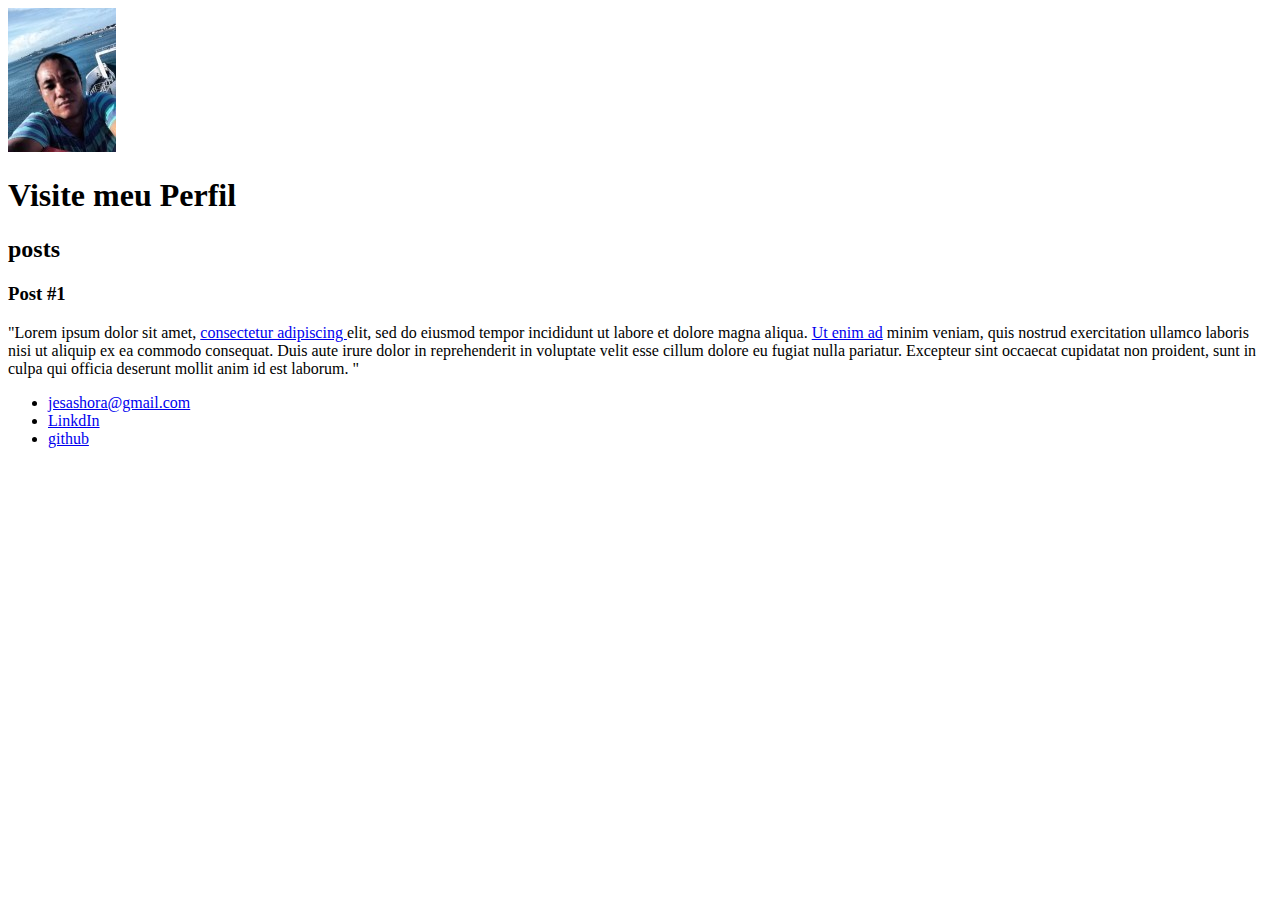
==== index.html @ c279d073 "criando a primeira página html do projeto" ====
<!DOCTYPE html>
<html>

<head>
    <meta charset='utf-8'>
    <meta http-equiv='X-UA-Compatible' content='IE=edge'>
    <title>Meu Perfil</title>
    <meta name='viewport' content='width=device-width, initial-scale=1'>
    <link rel='stylesheet' type='text/css' media='screen' href='main.css'>
    <script src='main.js'></script>
</head>


<body>
    <header>
        <img src="minha.jpg " all="ok ">
        <h1>Visite meu Perfil</h1>
    </header>
    <section>
        <header>
            <h2>posts</h2>
        </header>
        <article>
            <header>
                <h3>Post #1</h3>
            </header>
            <p>
                "Lorem ipsum dolor sit amet, <a href="https://www.facebook.com/nengojesa" target="_blanc">consectetur adipiscing </a>elit, sed do eiusmod tempor incididunt ut labore et dolore magna aliqua.
                <a href="https://www.facebook.com/nengojesa">Ut enim ad</a> minim veniam, quis nostrud exercitation ullamco laboris nisi ut aliquip ex ea commodo consequat. Duis aute irure dolor in reprehenderit in voluptate velit esse cillum dolore eu
                fugiat nulla pariatur. Excepteur sint occaecat cupidatat non proident, sunt in culpa qui officia deserunt mollit anim id est laborum. "
            </p>
        </article>
    </section>
    <footer>

        <ul>
            <li>
                <a href="jesashota@gmail.com">jesashora@gmail.com</a>

            </li>
            <li>
                <a href="nengojesa@hotmail.com/" target="blank">LinkdIn</a>
            </li>

            <li>
                <a href="https://github.com/jesasdev/" target="blank">github</a>
            </li>
        </ul>
    </footer>
</body>

</html>
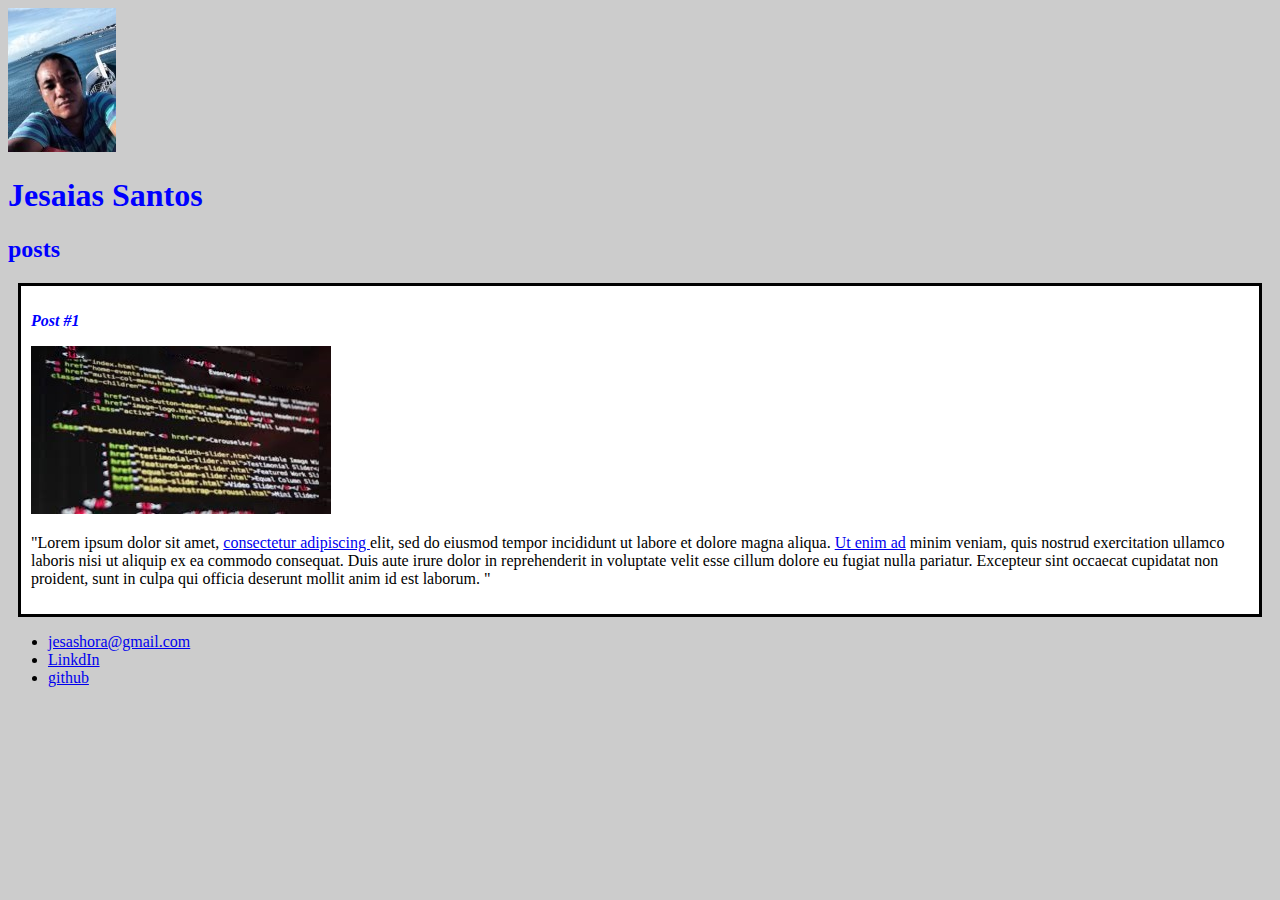
==== commit ce386522: "Foi realizado modificacõe no index e feito a formatacão com css" ====
--- a/index.html
+++ b/index.html
@@ -3,26 +3,27 @@
 
 <head>
     <meta charset='utf-8'>
-    <meta http-equiv='X-UA-Compatible' content='IE=edge'>
-    <title>Meu Perfil</title>
-    <meta name='viewport' content='width=device-width, initial-scale=1'>
-    <link rel='stylesheet' type='text/css' media='screen' href='main.css'>
-    <script src='main.js'></script>
+
+    <title>jesaias Santos</title>
+
+    <link rel="stylesheet" href="css/style.css">
+
 </head>
 
 
 <body>
     <header>
-        <img src="minha.jpg " all="ok ">
-        <h1>Visite meu Perfil</h1>
+        <img src=" minha.jpg " all="ok ">
+        <h1 id="title">Jesaias Santos</h1>
     </header>
     <section>
         <header>
-            <h2>posts</h2>
+            <h2 class="subtitle ">posts</h2>
         </header>
-        <article>
+        <article class="post">
             <header>
-                <h3>Post #1</h3>
+                <h3 class="post_title ">Post #1</h3>
+                <img src="html.jpg " alt="editor de texto contendo código ">
             </header>
             <p>
                 "Lorem ipsum dolor sit amet, <a href="https://www.facebook.com/nengojesa" target="_blanc">consectetur adipiscing </a>elit, sed do eiusmod tempor incididunt ut labore et dolore magna aliqua.
--- a/css/style.css
+++ b/css/style.css
@@ -0,0 +1,19 @@
+body{
+    background:#ccc;
+
+}
+
+#title,.subtitle,.post_title {
+    color: blue;
+}
+
+.post_title {
+    font-size: 16px;
+    font-style: italic;
+}
+.post{
+    background-color: #fff;
+    padding: 10px;
+    border: 3px solid#000;
+    margin: 10px;
+}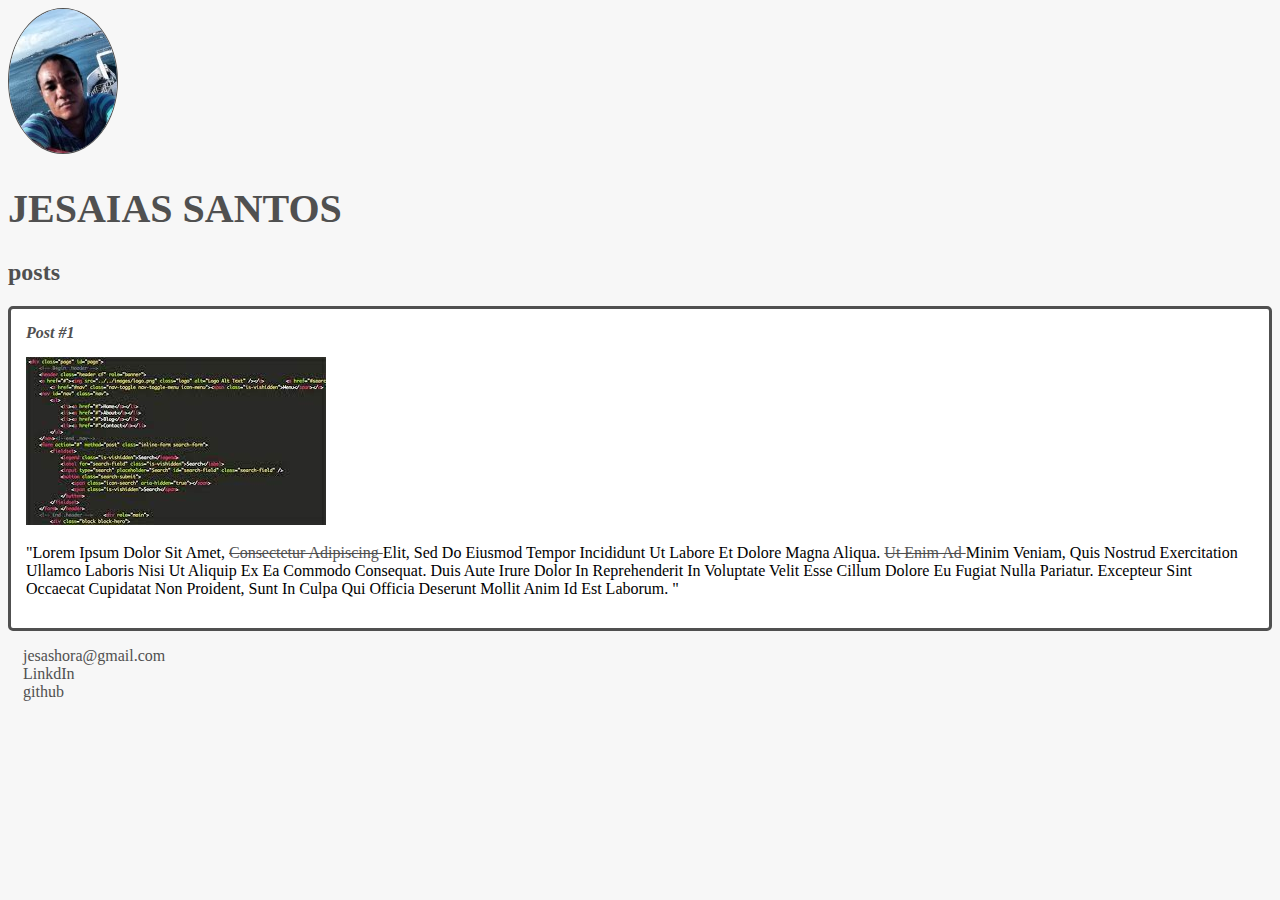
==== commit 8c795f20: "Mais modificacões na folha de estilo" ====
--- a/index.html
+++ b/index.html
@@ -13,9 +13,10 @@
 
 <body>
     <header>
-        <img src=" minha.jpg " all="ok ">
+        <img src=" minha.jpg " all="ok " class="photo">
         <h1 id="title">Jesaias Santos</h1>
     </header>
+
     <section>
         <header>
             <h2 class="subtitle ">posts</h2>
@@ -23,20 +24,28 @@
         <article class="post">
             <header>
                 <h3 class="post_title ">Post #1</h3>
-                <img src="html.jpg " alt="editor de texto contendo código ">
+                <img src="html.jpg " alt="editor de texto contendo código " class="post_image">
             </header>
-            <p>
-                "Lorem ipsum dolor sit amet, <a href="https://www.facebook.com/nengojesa" target="_blanc">consectetur adipiscing </a>elit, sed do eiusmod tempor incididunt ut labore et dolore magna aliqua.
-                <a href="https://www.facebook.com/nengojesa">Ut enim ad</a> minim veniam, quis nostrud exercitation ullamco laboris nisi ut aliquip ex ea commodo consequat. Duis aute irure dolor in reprehenderit in voluptate velit esse cillum dolore eu
-                fugiat nulla pariatur. Excepteur sint occaecat cupidatat non proident, sunt in culpa qui officia deserunt mollit anim id est laborum. "
+            <p class="post_content">
+                "Lorem ipsum dolor sit amet, <a href="https://www.facebook.com/nengojesa" target="_blanc">consectetur
+                    adipiscing </a>elit,
+                sed do eiusmod tempor incididunt ut labore et dolore
+                magna aliqua.
+                <a href="https://www.facebook.com/nengojesa">Ut enim ad
+                </a> minim veniam, quis nostrud exercitation ullamco laboris
+                nisi ut aliquip ex ea commodo consequat. Duis aute irure dolor in reprehenderit in voluptate velit esse
+                cillum dolore eu
+                fugiat nulla pariatur. Excepteur sint occaecat cupidatat
+                non proident, sunt in culpa qui officia deserunt mollit
+                anim id est laborum. "
             </p>
         </article>
     </section>
     <footer>
 
-        <ul>
+        <ul class="contacts_list">
             <li>
-                <a href="jesashota@gmail.com">jesashora@gmail.com</a>
+                <a href="jesashota@gmail.com ">jesashora@gmail.com</a>
 
             </li>
             <li>
--- a/css/style.css
+++ b/css/style.css
@@ -1,19 +1,55 @@
 body{
-    background:#ccc;
+    background:#f7f7f7;
+    font-family: Verdana;
 
+}
+.photo{
+    border: 1px solid #505050;
+    border-radius: 50%;
+    
 }
 
 #title,.subtitle,.post_title {
-    color: blue;
+    color: #505050;
+}
+#title{
+font-size: 40px;
+text-transform: uppercase;
+}
+a{
+    text-decoration: line-through;
+    color: #505050;
 }
 
 .post_title {
     font-size: 16px;
     font-style: italic;
+    margin: 0;
+    margin-bottom: 15px;
 }
 .post{
     background-color: #fff;
-    padding: 10px;
-    border: 3px solid#000;
-    margin: 10px;
+    padding: 15px;
+    border: 3px solid#505050;
+    margin-bottom:  15px;
+    border-radius: 5px;
+}
+.post_content{
+    margin: 0;
+    margin-bottom: 15px;
+    text-transform: capitalize;
+    
+}
+
+.post_image{
+    margin-bottom: 15px;
+   
+}
+.contacts_list{
+    list-style-type: none;
+    padding-left: 15px;
+
+}
+.contacts_list li a{
+    text-decoration: none;
 }